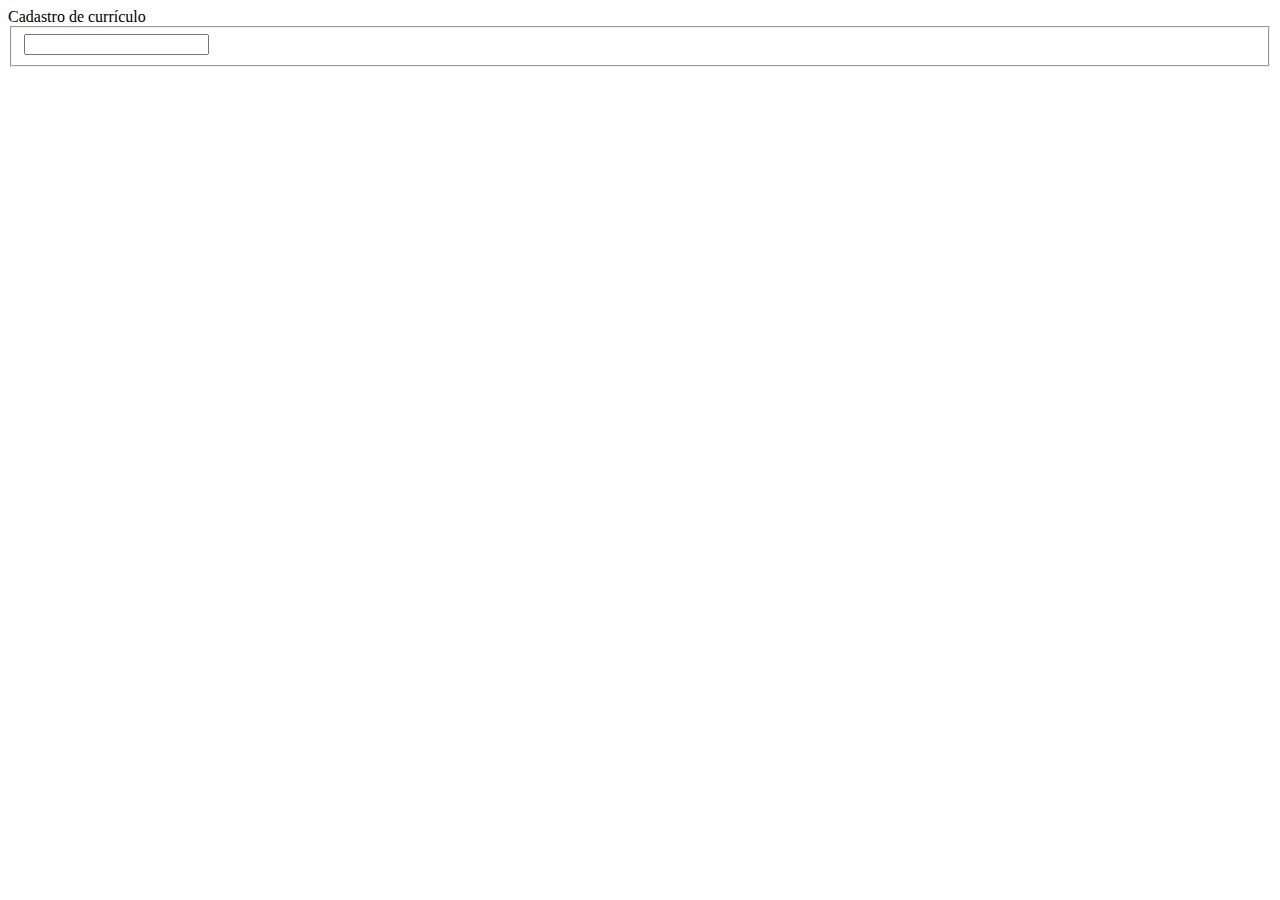
==== bloco_6/dia 1/form.html @ c267906b "iniciando dia 6" ====
<!DOCTYPE html>
<html lang="pt-br">
<head>
    <meta charset="UTF-8">
    <title>Cadastro de currículo</title>
</head>
<body>
    <header>Cadastro de currículo</header>
    <form action="GET">
        <fieldset>
            <label for="name"></label>
            <input type="text" name="name">
        </fieldset>
    </form>
</body>
</html>
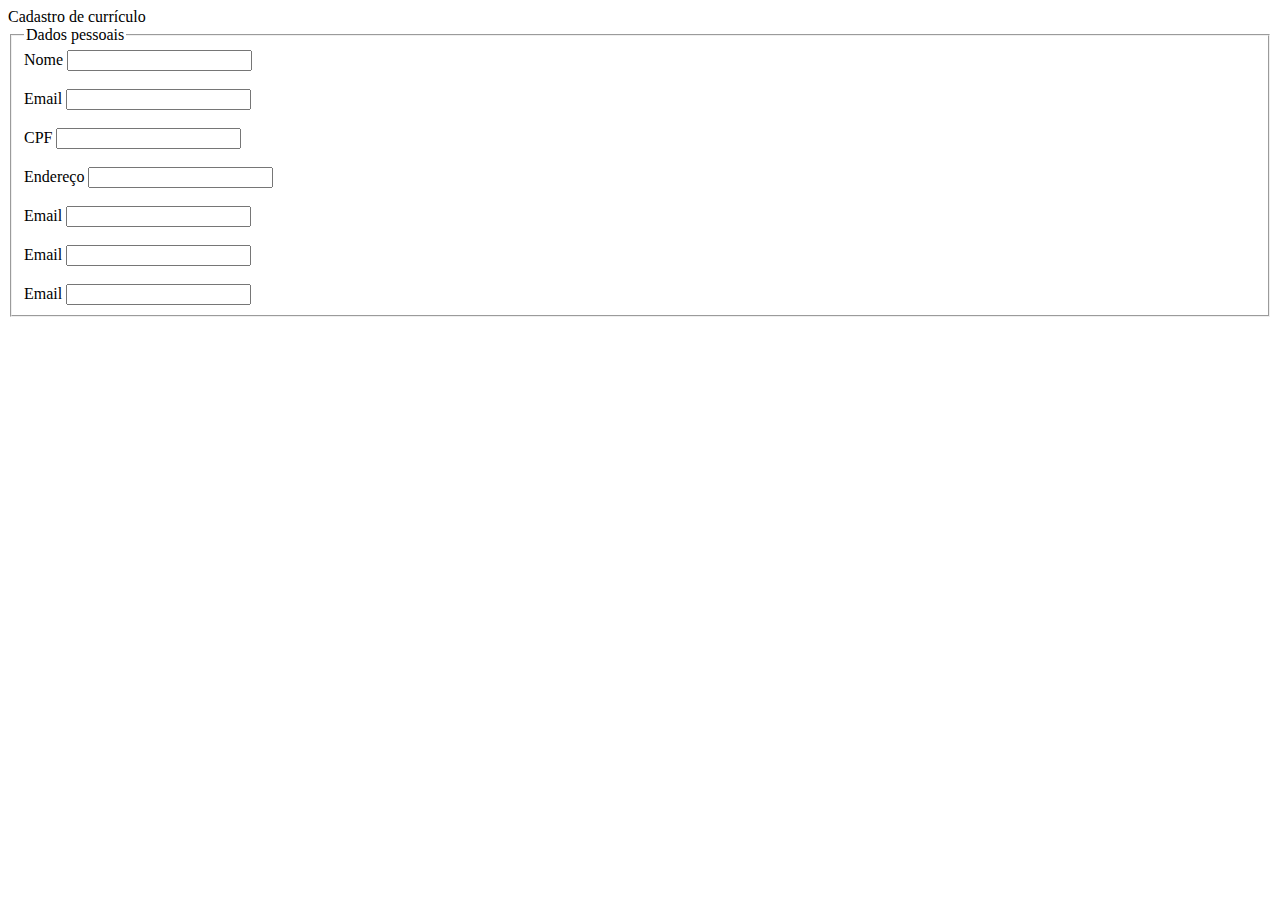
==== commit 2acf30fd: "bloco 7.2" ====
--- a/bloco_6/dia 1/form.html
+++ b/bloco_6/dia 1/form.html
@@ -8,8 +8,33 @@
     <header>Cadastro de currículo</header>
     <form action="GET">
         <fieldset>
-            <label for="name"></label>
+            <legend>Dados pessoais</legend>
+            <label for="name">Nome</label>
             <input type="text" name="name">
+            <br>
+            <br>
+            <label for="email">Email</label>
+            <input type="email" name="email">
+            <br>
+            <br>
+            <label for="cpf">CPF</label>
+            <input type="number" name="cpf">
+            <br>
+            <br>
+            <label for="end">Endereço</label>
+            <input type="text" name="end">
+            <br>
+            <br>
+            <label for="email">Email</label>
+            <input type="email" name="">
+            <br>
+            <br>
+            <label for="email">Email</label>
+            <input type="email" name="">
+            <br>
+            <br>
+            <label for="email">Email</label>
+            <input type="email" name="">
         </fieldset>
     </form>
 </body>
